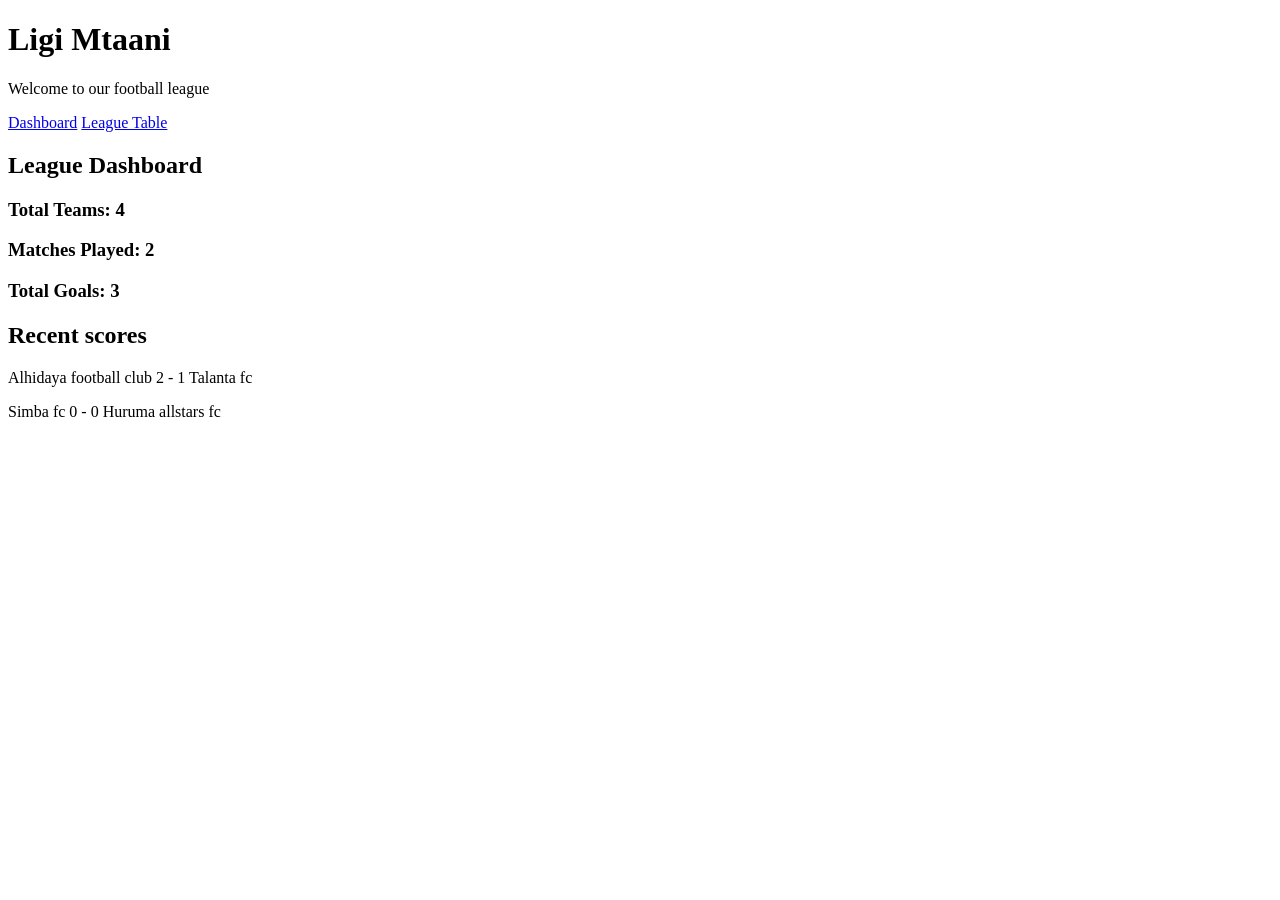
==== index.html @ 01968e63 "Initial project setup" ====
<!DOCTYPE html>
<html lang="en">
<head>
    <meta charset="UTF-8">
    <meta name="viewport" content="width=device-width, initial-scale=1.0">
    <title>Ligi Mtaani</title>
    <link rel="stylesheet" href="style.css">
</head>
<body>
    <header>
        <h1>Ligi Mtaani</h1>
        <p>Welcome to our football league</p>
    </header>

    <nav>
        <a href="index.html">Dashboard</a>
        <a href="table.html">League Table</a>
    </nav> 

    <main>
        <h2>League Dashboard</h2>

        <section>
            <h3>Total Teams: 4</h3>
            <h3>Matches Played: 2</h3>
            <h3>Total Goals: 3</h3>
        </section>

        <section>
            <h2>Recent scores</h2>

            <p>Alhidaya football club 2 - 1 Talanta fc</p>

            <p>Simba fc 0 - 0 Huruma allstars fc</p>
        </section>
    </main>
    
</body>
</html>
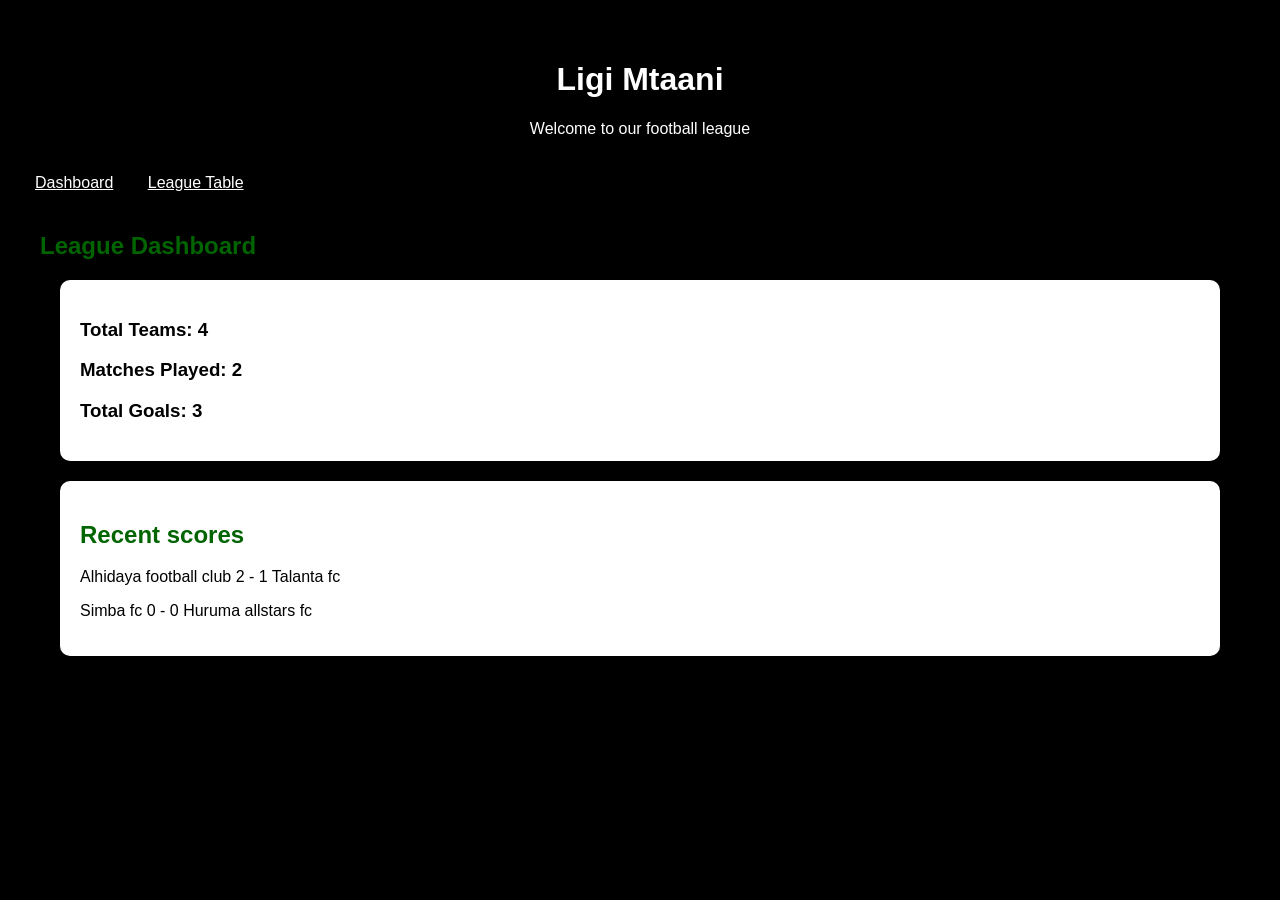
==== commit 7bf0e923: "Add football teams data using Javascript" ====
--- a/index.html
+++ b/index.html
@@ -34,6 +34,8 @@
             <p>Simba fc 0 - 0 Huruma allstars fc</p>
         </section>
     </main>
+
+     <script src="script.js"></script>
     
 </body>
 </html>
--- a/style.css
+++ b/style.css
@@ -0,0 +1,61 @@
+body {
+    font-family: Ariel, sans-serif;
+    background-color:black;
+    margin: 10px;
+    padding: 10px;
+}
+ header{
+    background-color: dark green;
+    color: white;
+    text-align: center;
+    padding: 20px;
+ }
+  h1 {
+    text-align: center;
+  }
+
+  nav a {
+    color: white;
+    margin: 15px;
+  }
+  nav a:hover{
+    color:yellow;
+    text-decoration: underline;
+  }
+  main {
+    padding: 20px;
+  }
+  section {
+    background-color: white;
+    padding: 20px;
+    margin: 20px;
+    border-radius: 10px;
+  }
+
+  h2 {
+    color: darkgreen;
+  }
+
+  table {
+    width: 90%;
+    margin: 20px;
+    border-collapse: collapse;
+    background-color: white;
+  }
+
+  th {
+    background-color: darkgreen;
+    color:white ;
+    padding:1px solid;
+  }
+
+  td {
+    padding: 12px;
+    text-align: center;
+    border:1px solid;
+  }
+
+  tr {
+    background-color: darkgreen;
+  }
+
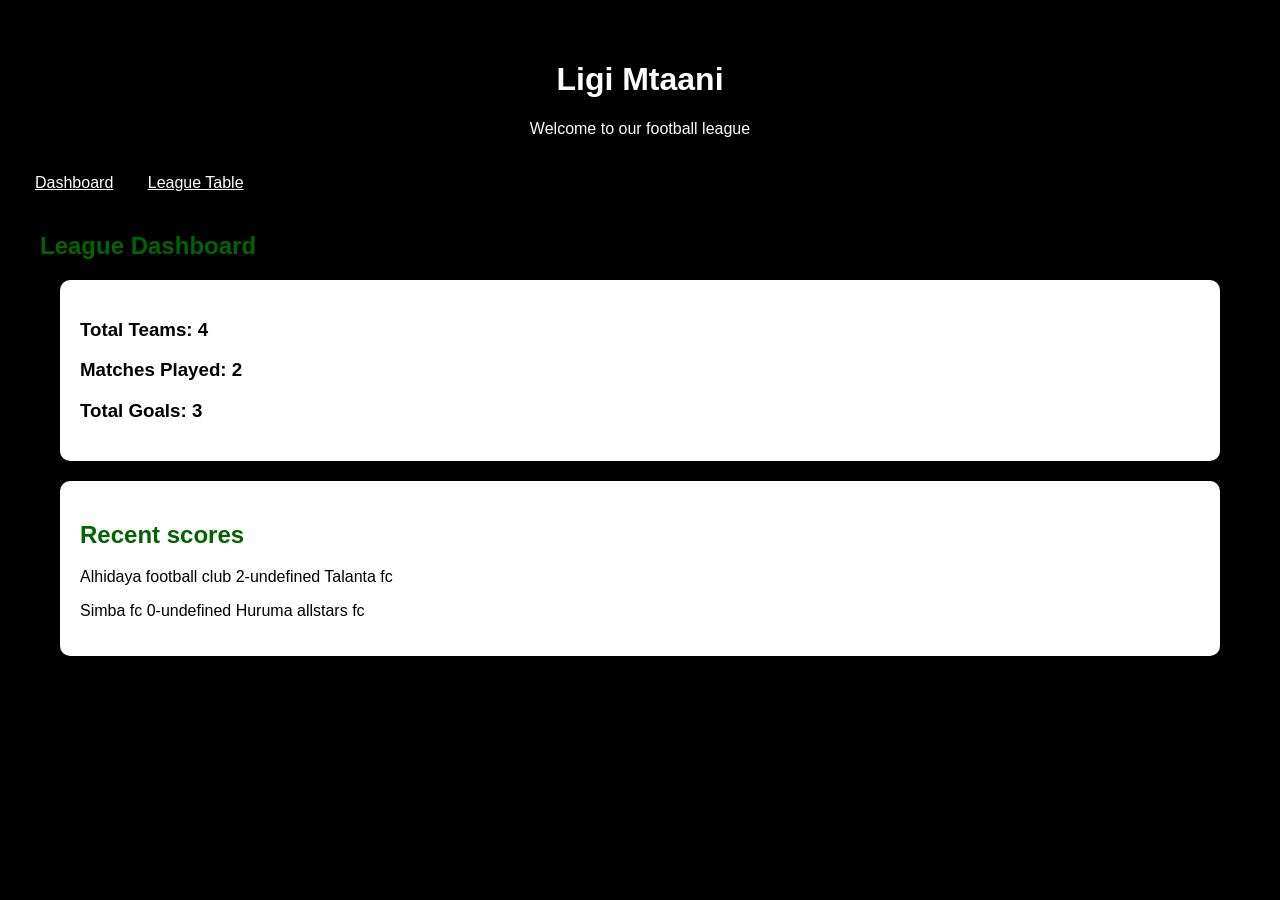
==== commit 96502718: "Display match scores using for loop" ====
--- a/index.html
+++ b/index.html
@@ -28,10 +28,7 @@
 
         <section>
             <h2>Recent scores</h2>
-
-            <p>Alhidaya football club 2 - 1 Talanta fc</p>
-
-            <p>Simba fc 0 - 0 Huruma allstars fc</p>
+            <div id="scores"></div>
         </section>
     </main>
 
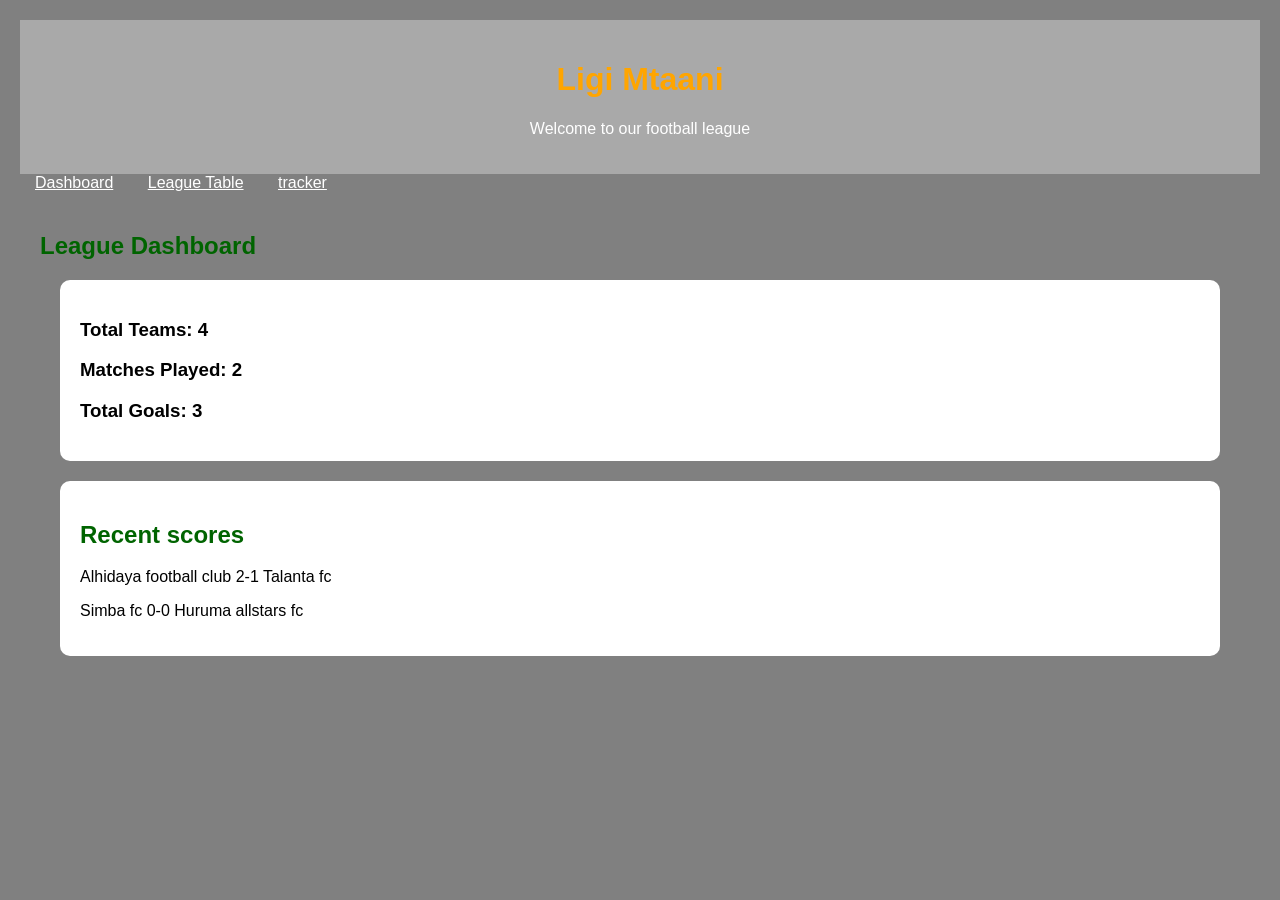
==== commit 4faa4d59: "Add match tracker to my website" ====
--- a/index.html
+++ b/index.html
@@ -15,6 +15,7 @@
     <nav>
         <a href="index.html">Dashboard</a>
         <a href="table.html">League Table</a>
+        <a href="tracker.html">tracker</a>
     </nav> 
 
     <main>
--- a/style.css
+++ b/style.css
@@ -1,17 +1,18 @@
 body {
     font-family: Ariel, sans-serif;
-    background-color:black;
+    background-color:grey;
     margin: 10px;
     padding: 10px;
 }
  header{
-    background-color: dark green;
+    background-color:darkgrey;
     color: white;
     text-align: center;
     padding: 20px;
  }
   h1 {
     text-align: center;
+    color:orange;
   }
 
   nav a {
@@ -26,7 +27,7 @@
     padding: 20px;
   }
   section {
-    background-color: white;
+    background-color:white;
     padding: 20px;
     margin: 20px;
     border-radius: 10px;
@@ -56,6 +57,6 @@
   }
 
   tr {
-    background-color: darkgreen;
+    background-color:lightgreen;
   }
 
